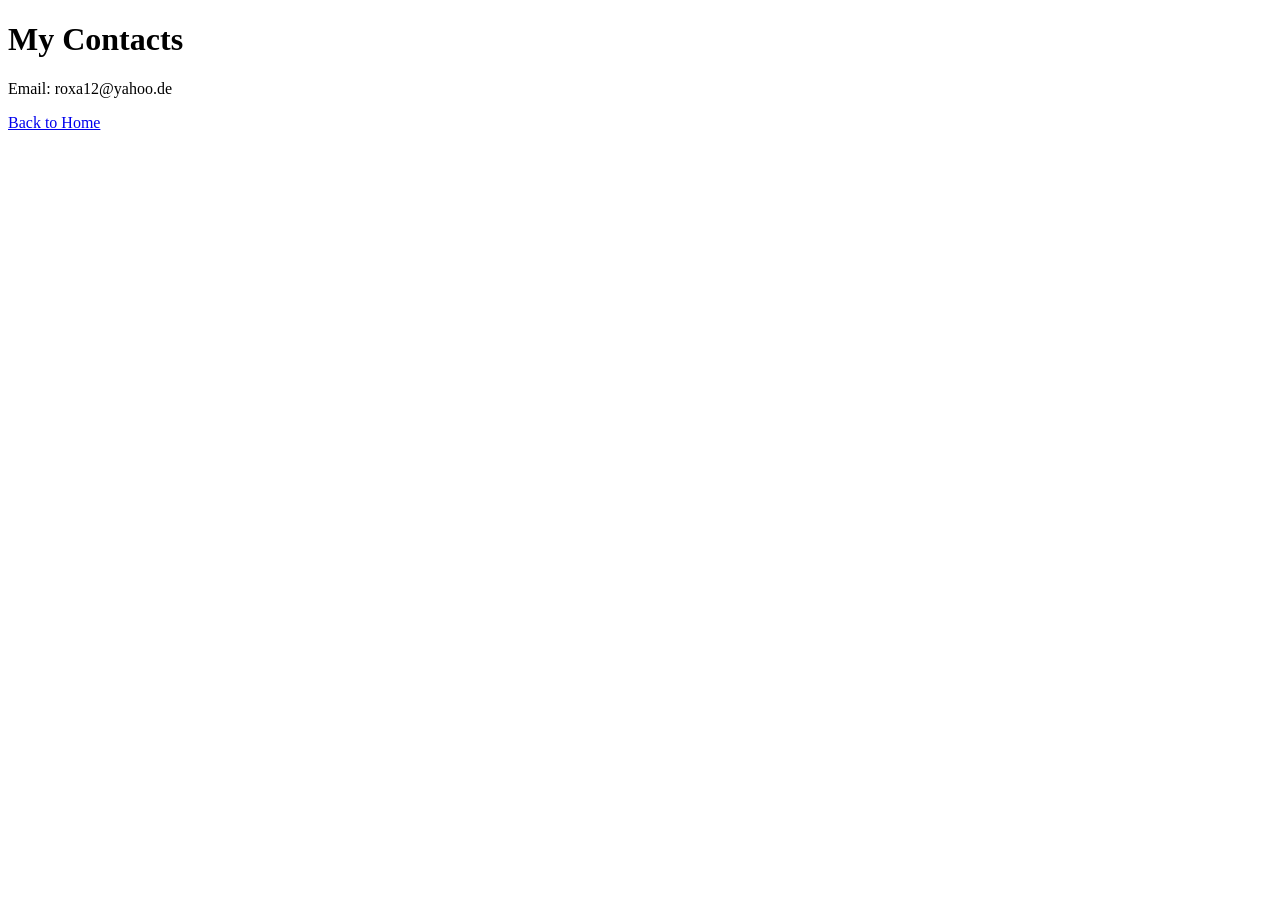
==== Pages/contact.html @ 1eb8088d "my homework" ====
<!DOCTYPE html>
<html lang="en">
<head>
    <meta charset="UTF-8">
    <meta name="viewport" content="width=device-width, initial-scale=1.0">
    <title>Contacts</title>
</head>
<body>

<h1>My Contacts</h1>

<p>Email: roxa12@yahoo.de</p>

<a href="../index.html">Back to Home</a>

</body>
</html>
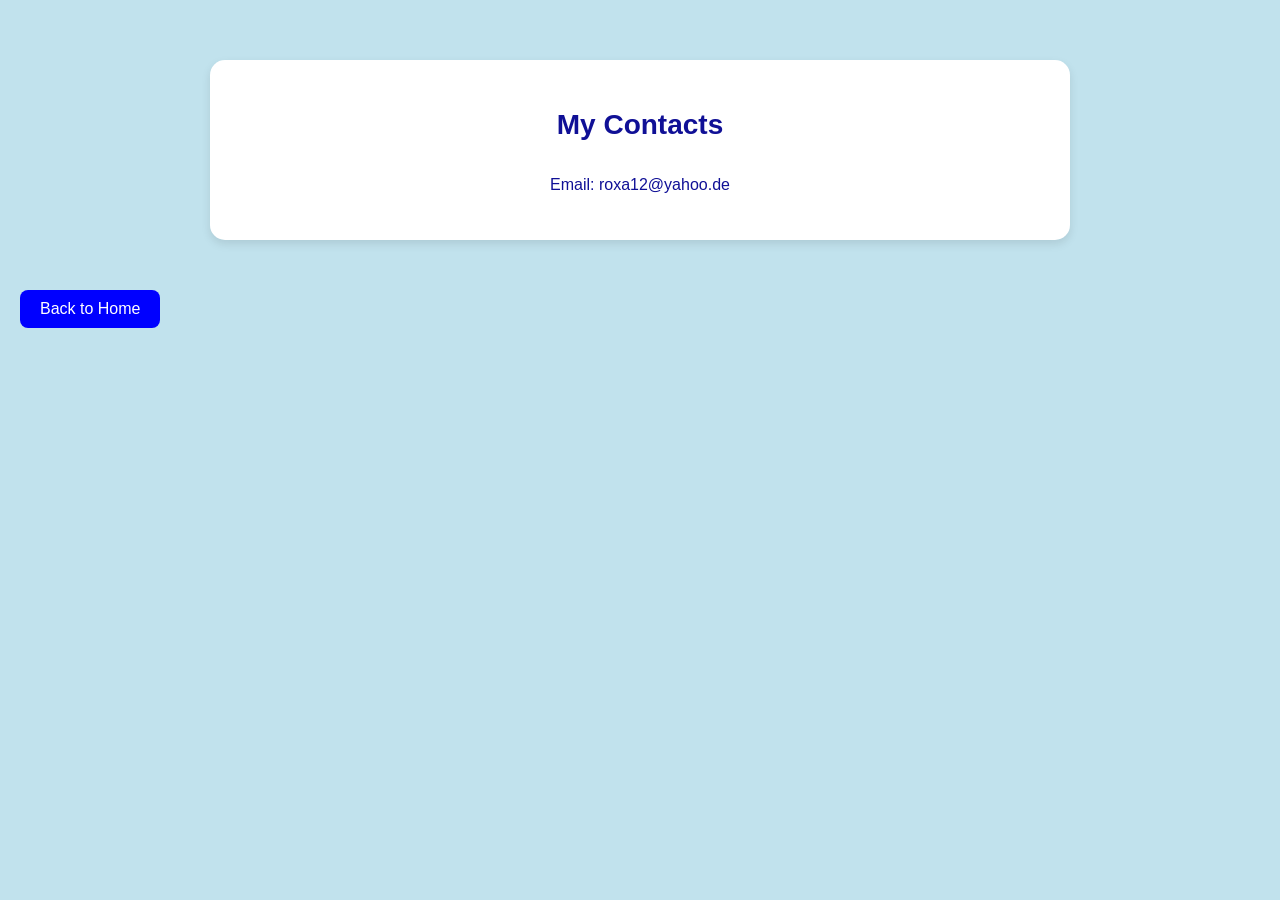
==== commit 3f91058d: "Add Contacts and Gallery pages with CSS styling" ====
--- a/Pages/contact.html
+++ b/Pages/contact.html
@@ -1,17 +1,65 @@
 <!DOCTYPE html>
 <html lang="en">
+
 <head>
     <meta charset="UTF-8">
     <meta name="viewport" content="width=device-width, initial-scale=1.0">
-    <title>Contacts</title>
+    <title>My Contacts</title>
+
+    <style>
+    body {
+        background-color: rgb(193, 226, 237);
+        margin: 0;
+        padding: 20px;
+        font-family: Arial;
+    }
+
+    .container {
+        max-width: 800px;
+        margin: 40px auto;
+        background: white;
+        padding: 30px;
+        border-radius: 15px;
+        box-shadow: 0 4px 10px rgba(0,0,0,0.1);
+        text-align: center;
+    }
+
+    h1 {
+        color: rgb(16, 16, 150);
+        font-size: 28px;
+    }
+
+    p {
+        color: rgb(16, 16, 150);
+        text-align: left;
+        display: inline-block;
+    }
+
+    .button {
+        display: inline-block;
+        background-color: blue;
+        color: white;
+        padding: 10px 20px;
+        text-decoration: none;
+        border-radius: 8px;
+        margin-top: 10px;
+    }
+
+    .button:hover {
+        background-color: darkblue;
+    }
+    </style>
 </head>
+
 <body>
 
-<h1>My Contacts</h1>
+<div class="container">
+    <h1>My Contacts</h1>
 
-<p>Email: roxa12@yahoo.de</p>
+    <p>Email: roxa12@yahoo.de</p>
+</div>
 
-<a href="../index.html">Back to Home</a>
+<a href="../index.html" class="button">Back to Home</a>
 
 </body>
 </html>
